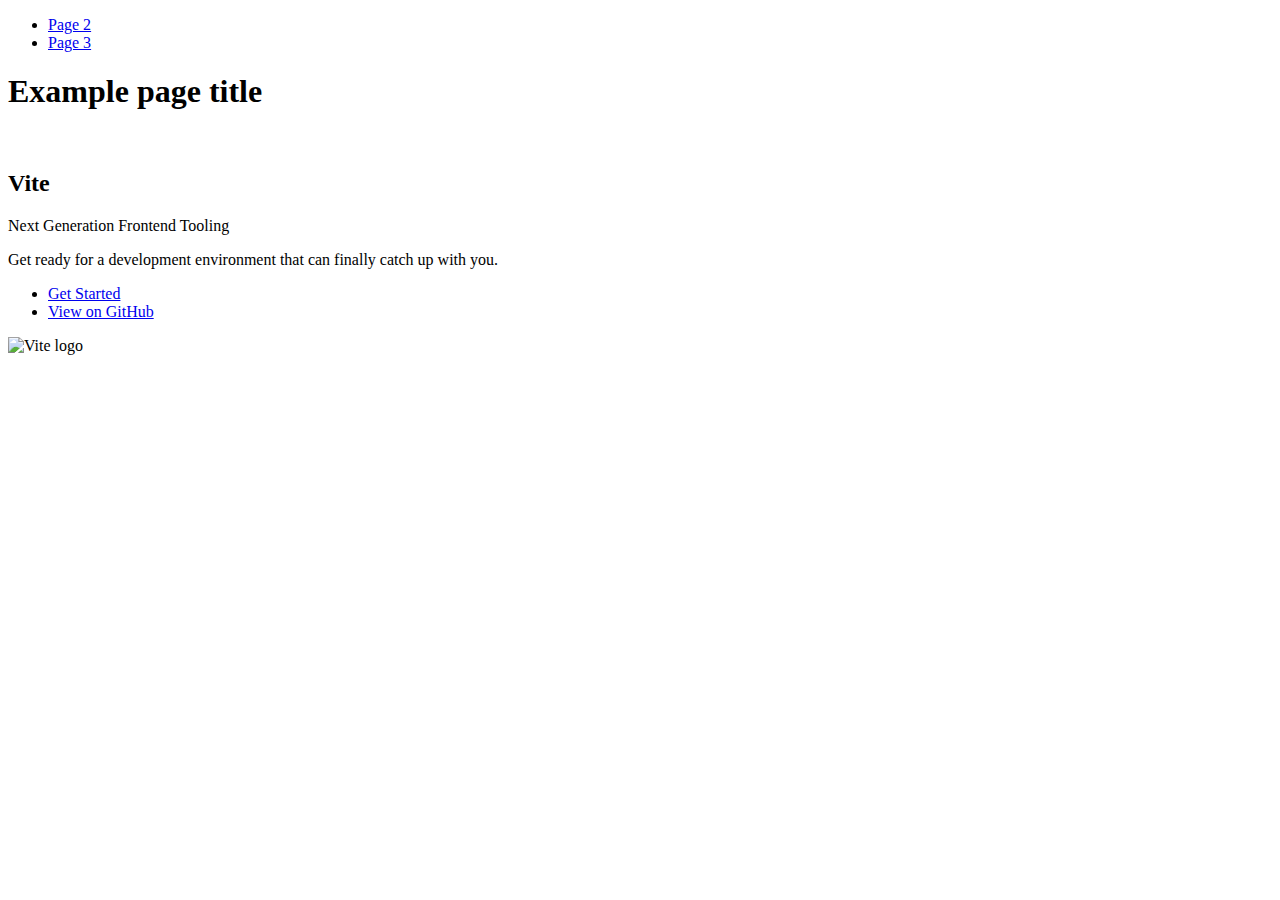
==== index.html @ 22d2a767 "Deploying to gh-pages from @ Ovoyana/goit-js-hw-10@fd65b6c3482290ca5dab19b684b6b920081c17fc 🚀" ====
<!DOCTYPE html>
<html lang="en">
  <head>
    <meta charset="UTF-8" />
    <link rel="icon" type="image/svg+xml" href="/goit-js-hw-10/favicon.svg" />
    <meta name="viewport" content="width=device-width, initial-scale=1.0" />
    <title>Vanilla App Template</title>
    
    <script type="module" crossorigin src="/goit-js-hw-10/commonHelpers.js"></script>
    <link rel="stylesheet" href="/goit-js-hw-10/assets/index-10c40100.css">
  </head>
  <body>
    <header class="header">
  <nav class="nav">
    <ul class="nav-list">
      <li class="nav-item">
        <a href="./page-2.html" class="nav-link">Page 2</a>
      </li>

      <li class="nav-item">
        <a href="./page-3.html" class="nav-link">Page 3</a>
      </li>
    </ul>
  </nav>
</header>


    <section>
      <h1>Example page title</h1>
      <!-- Path to images as from index.html file -->
      <img src="/goit-js-hw-10/assets/javascript-8dac5379.svg" alt="" />
    </section>

    <!-- Loads the specified .html file -->
    <section class="vite-promo">
  <div class="container">
    <div class="wrapper">
      <h2 class="title">
        <span class="gradient">Vite</span>
      </h2>
      <p class="text">Next Generation Frontend Tooling</p>
      <p class="tagline">
        Get ready for a development environment that can finally catch up with
        you.
      </p>

      <ul class="actions">
        <li class="action">
          <a
            class="link"
            href="https://vitejs.dev/guide/"
            target="_blank"
            rel="noopener noreferrer"
            >Get Started</a
          >
        </li>
        <li class="action">
          <a
            class="link"
            href="https://github.com/vitejs/vite"
            target="_blank"
            rel="noopener noreferrer"
            >View on GitHub</a
          >
        </li>
      </ul>
    </div>

    <div class="thumb">
      <!-- Path to images as from index.html file -->
      <img
        class="pic"
        src="/goit-js-hw-10/assets/vite-logo-51249ca9.png"
        alt="Vite logo"
        width="640"
        height="640"
      />
    </div>
  </div>
</section>


    
  </body>
</html>
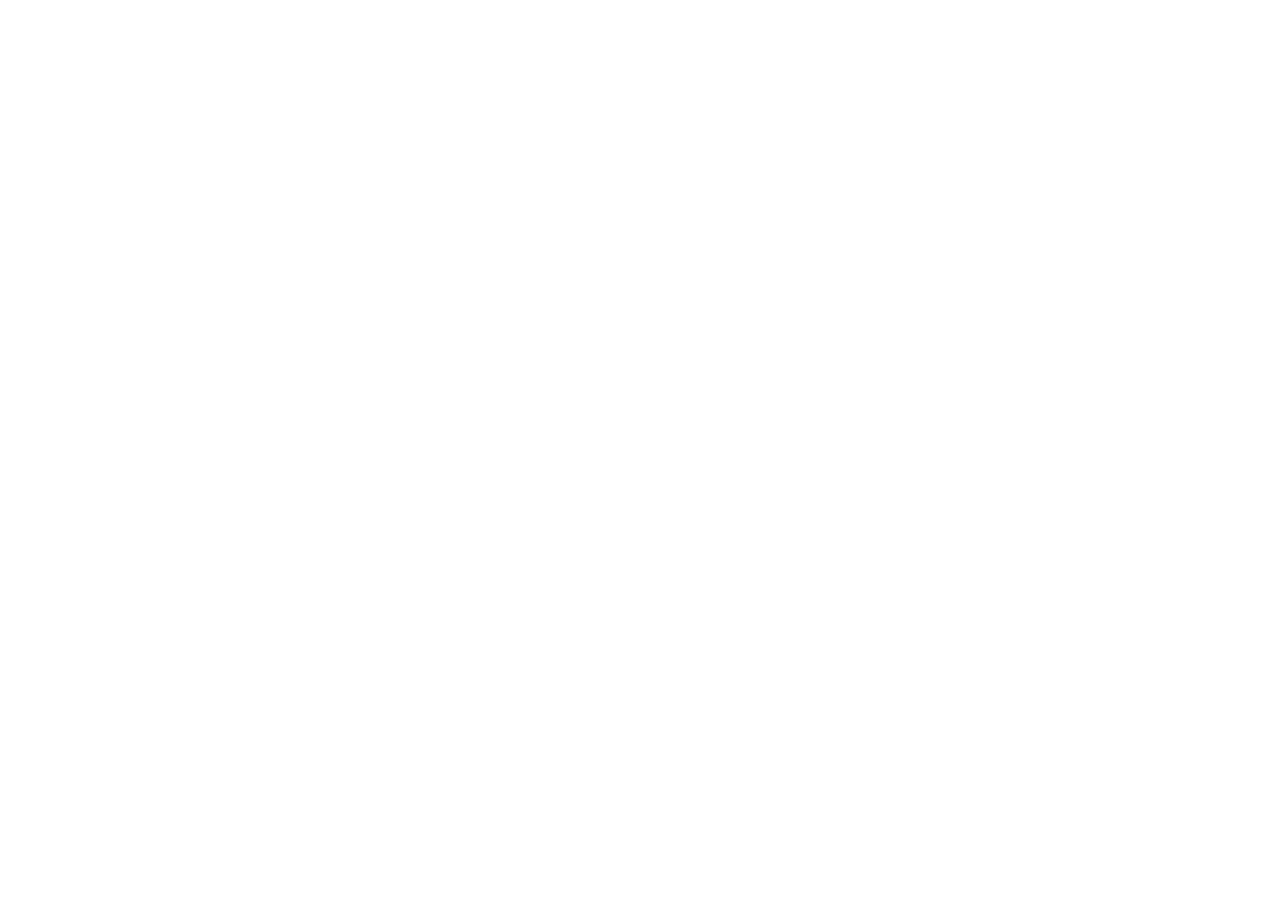
==== commit 895a77fc: "Deploying to gh-pages from @ Ovoyana/goit-js-hw-10@7d6e8584bc5d513cbb43c9d2f7a08743354296f4 🚀" ====
--- a/index.html
+++ b/index.html
@@ -6,79 +6,16 @@
     <meta name="viewport" content="width=device-width, initial-scale=1.0" />
     <title>Vanilla App Template</title>
     
-    <script type="module" crossorigin src="/goit-js-hw-10/commonHelpers.js"></script>
-    <link rel="stylesheet" href="/goit-js-hw-10/assets/index-10c40100.css">
+    <script type="module" crossorigin src="/goit-js-hw-10/assets/styles-3c4e11fa.js"></script>
+    <link rel="stylesheet" href="/goit-js-hw-10/assets/styles-d3b5fc92.css">
   </head>
   <body>
-    <header class="header">
-  <nav class="nav">
-    <ul class="nav-list">
-      <li class="nav-item">
-        <a href="./page-2.html" class="nav-link">Page 2</a>
-      </li>
-
-      <li class="nav-item">
-        <a href="./page-3.html" class="nav-link">Page 3</a>
-      </li>
-    </ul>
-  </nav>
-</header>
-
-
-    <section>
-      <h1>Example page title</h1>
-      <!-- Path to images as from index.html file -->
-      <img src="/goit-js-hw-10/assets/javascript-8dac5379.svg" alt="" />
-    </section>
-
-    <!-- Loads the specified .html file -->
-    <section class="vite-promo">
-  <div class="container">
-    <div class="wrapper">
-      <h2 class="title">
-        <span class="gradient">Vite</span>
-      </h2>
-      <p class="text">Next Generation Frontend Tooling</p>
-      <p class="tagline">
-        Get ready for a development environment that can finally catch up with
-        you.
-      </p>
-
-      <ul class="actions">
-        <li class="action">
-          <a
-            class="link"
-            href="https://vitejs.dev/guide/"
-            target="_blank"
-            rel="noopener noreferrer"
-            >Get Started</a
-          >
-        </li>
-        <li class="action">
-          <a
-            class="link"
-            href="https://github.com/vitejs/vite"
-            target="_blank"
-            rel="noopener noreferrer"
-            >View on GitHub</a
-          >
-        </li>
+    <nav>
+      <ul>
+        <la><a href="./1-timer.html"></a></la>
+        <la><a href="./2-snackbar.html"></a></la>
       </ul>
-    </div>
-
-    <div class="thumb">
-      <!-- Path to images as from index.html file -->
-      <img
-        class="pic"
-        src="/goit-js-hw-10/assets/vite-logo-51249ca9.png"
-        alt="Vite logo"
-        width="640"
-        height="640"
-      />
-    </div>
-  </div>
-</section>
-
+    </nav>
 
     
   </body>
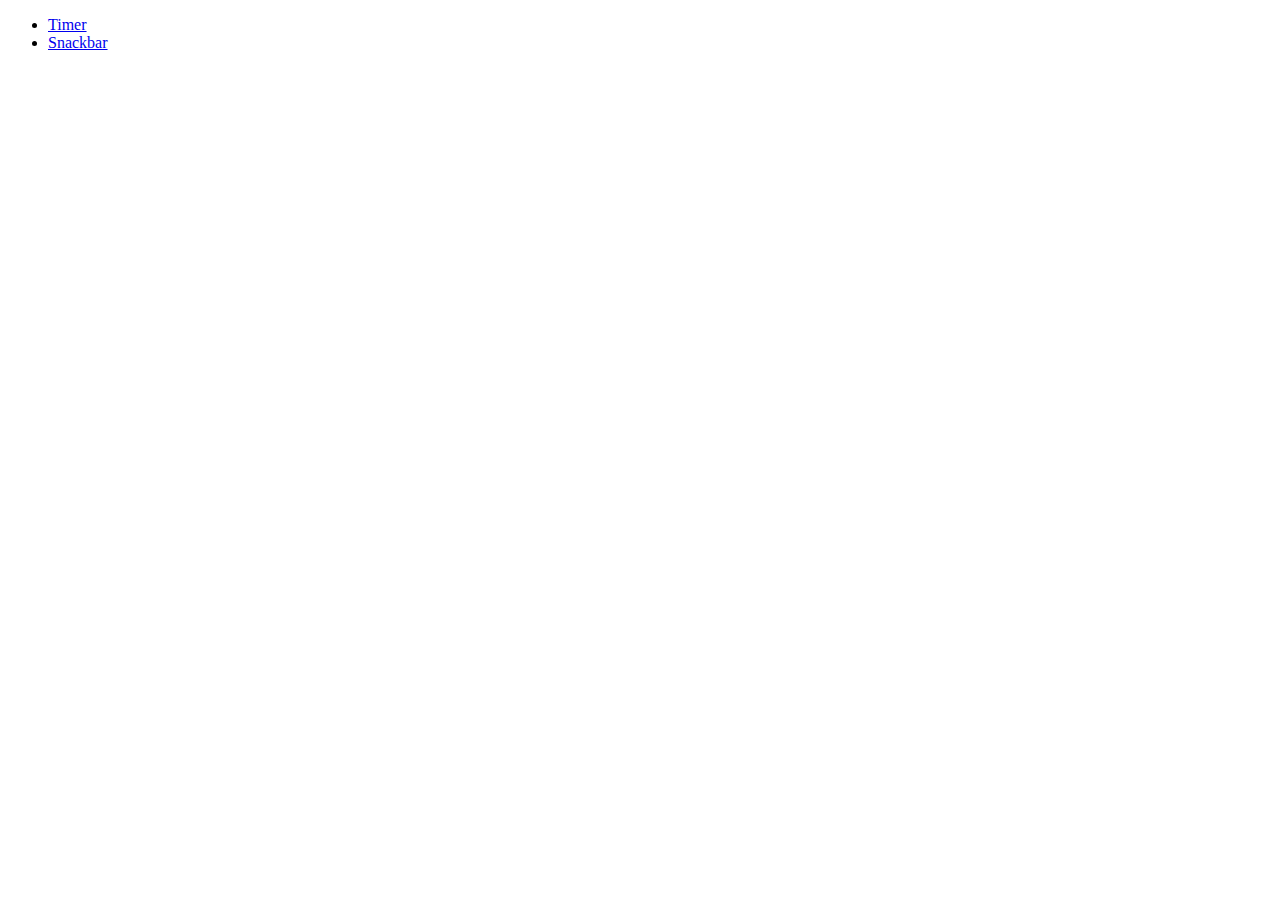
==== commit cb250bb1: "Deploying to gh-pages from @ Ovoyana/goit-js-hw-10@c479dcd497698aa23a2b9901ceeff4c1d514503c 🚀" ====
--- a/index.html
+++ b/index.html
@@ -5,15 +5,18 @@
     <link rel="icon" type="image/svg+xml" href="/goit-js-hw-10/favicon.svg" />
     <meta name="viewport" content="width=device-width, initial-scale=1.0" />
     <title>Vanilla App Template</title>
+    <link rel="preconnect" href="https://fonts.googleapis.com">
+<link rel="preconnect" href="https://fonts.gstatic.com" crossorigin>
+<link href="https://fonts.googleapis.com/css2?family=Montserrat:ital,wght@0,100..900;1,100..900&display=swap" rel="stylesheet">
     
-    <script type="module" crossorigin src="/goit-js-hw-10/assets/styles-3c4e11fa.js"></script>
-    <link rel="stylesheet" href="/goit-js-hw-10/assets/styles-d3b5fc92.css">
+    <script type="module" crossorigin src="/goit-js-hw-10/assets/styles-bf3709b0.js"></script>
+    <link rel="stylesheet" href="/goit-js-hw-10/assets/styles-2808d9dc.css">
   </head>
   <body>
     <nav>
       <ul>
-        <la><a href="./1-timer.html"></a></la>
-        <la><a href="./2-snackbar.html"></a></la>
+        <li><a href="./1-timer.html">Timer</a></li>
+        <li><a href="./2-snackbar.html">Snackbar</a></li>
       </ul>
     </nav>
 
